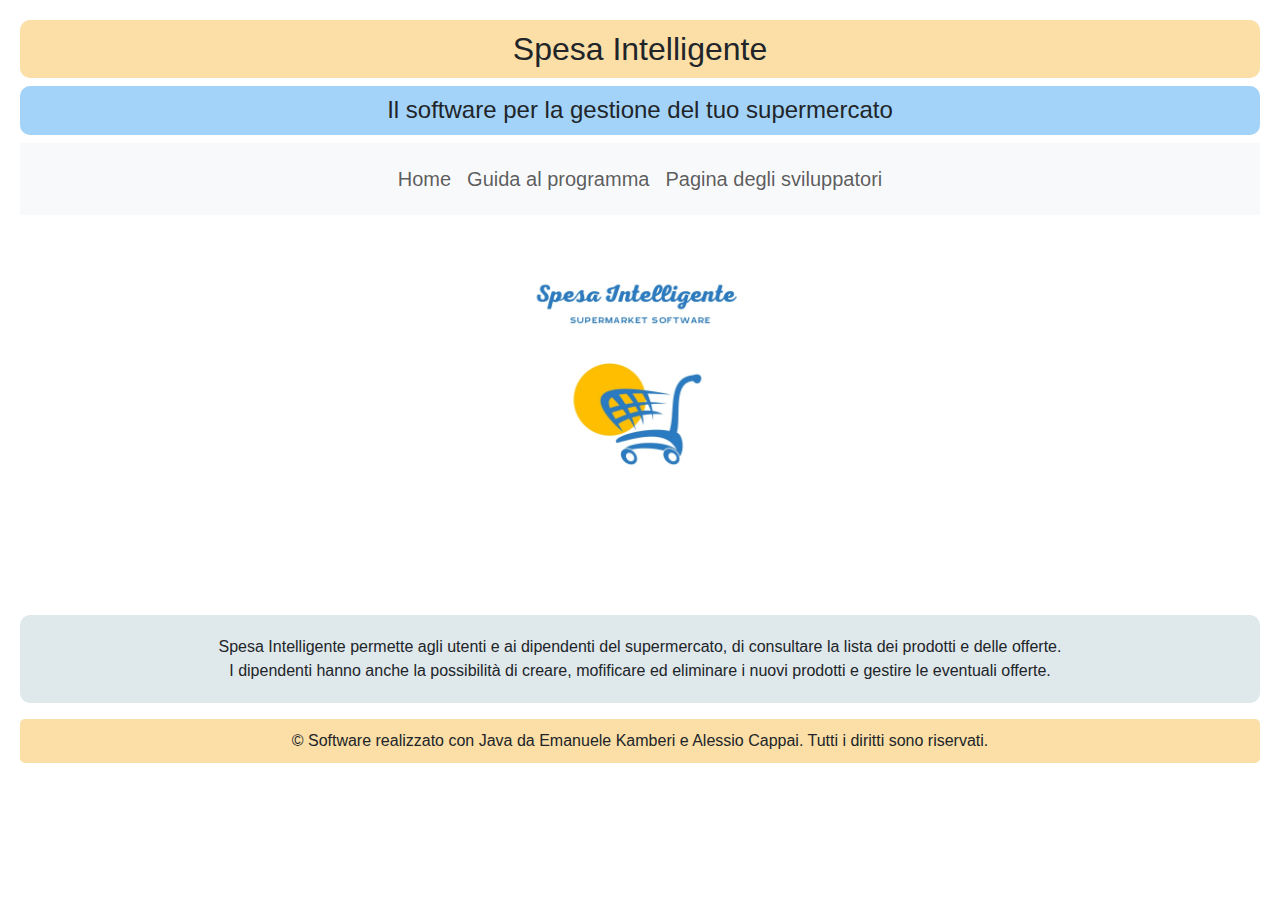
==== SpesaIntelligente pagina web/index.html @ dd9c65f7 "sito web" ====
<!DOCTYPE html>
<html lang="en">
<head>
    <meta charset="UTF-8">
    <meta name="viewport" content="width=device-width, initial-scale=1.0">
    <title>Programma Spesa Intelligente</title>
   <link rel="stylesheet" href="style.css">
   <link href="https://cdn.jsdelivr.net/npm/bootstrap@5.3.3/dist/css/bootstrap.min.css" rel="stylesheet" integrity="sha384-QWTKZyjpPEjISv5WaRU9OFeRpok6YctnYmDr5pNlyT2bRjXh0JMhjY6hW+ALEwIH" crossorigin="anonymous">
   <script src="https://cdn.jsdelivr.net/npm/bootstrap@5.3.3/dist/js/bootstrap.bundle.min.js" integrity="sha384-YvpcrYf0tY3lHB60NNkmXc5s9fDVZLESaAA55NDzOxhy9GkcIdslK1eN7N6jIeHz" crossorigin="anonymous"></script>
</head>
<body>


    <header>
        <h2>Spesa Intelligente</h2>
        <h4>Il software per la gestione del tuo supermercato</h4>
    
    <!-- Navbar -->
<nav class="navbar navbar-expand-lg navbar-light bg-light">
    <button class="navbar-toggler" type="button" data-toggle="collapse" data-target="#navbarNav" aria-controls="navbarNav" aria-expanded="false" aria-label="Toggle navigation">
    </button>
    <div class="navbar-brand mx-auto" id="navbarNav">
        <ul class="navbar-nav">
            <li class="nav-item active">
                <a class="nav-link" href="index.html">Home</a>
            </li>
            <li class="nav-item">
                <a class="nav-link" href="guida.html">Guida al programma</a>
            </li>
            <li class="nav-item">
                <a class="nav-link" href="sviluppatori.html">Pagina degli sviluppatori</a>
            </li>
        </ul>
    </div>
</nav>

<!-- Bootstrap JS, Popper.js, and jQuery -->
<script src="https://code.jquery.com/jquery-3.5.1.slim.min.js"></script>
<script src="https://cdn.jsdelivr.net/npm/@popperjs/core@2.5.4/dist/umd/popper.min.js"></script>
<script src="https://maxcdn.bootstrapcdn.com/bootstrap/4.5.2/js/bootstrap.min.js"></script>
    
        <img src="img/logo.jpg" alt="logo" height="400px" width="400">
    </header>



<p>Spesa Intelligente permette agli utenti e ai dipendenti del supermercato, di consultare la lista dei prodotti e delle offerte. <br>
    I dipendenti hanno anche la possibilità di creare, mofificare ed eliminare i nuovi prodotti e gestire le eventuali offerte.
</p>


<footer>
    <span>© Software realizzato con Java da Emanuele Kamberi e Alessio Cappai. Tutti i diritti sono riservati.</span>
</footer>

</body>

</html>
---- SpesaIntelligente pagina web/style.css ----
body
{
padding: 20px;
text-align: justify;
background-color: white;
border-radius: 5px;
font-family: Verdana, Geneva, Tahoma, sans-serif;

}
header
{
    text-align: center;
    border-radius: 5px;
    font-family: Verdana, Geneva, Tahoma, sans-serif
}

img 
{
text-align: center;
border-radius: 10px;
font-family: Verdana, Geneva, Tahoma, sans-serif;
}

h2
{
    padding: 10px;
    text-align: center;
    background-color:rgb(251, 223, 167);
    border-radius: 10px;  
    font-family:Verdana, Geneva, Tahoma, sans-serif;
}
h3
{
    padding: 20px;
    text-align: center;
    background-color:rgb(223, 232, 235);
    border-radius: 10px;
    font-family:Verdana, Geneva, Tahoma, sans-serif
}
h4
{
    padding: 10px;
    text-align: center;
    background-color:rgb(163, 211, 248);
    border-radius: 10px;   
    font-family:Verdana, Geneva, Tahoma, sans-serif
}

h5
{
    padding: 10px;
    text-align: center;
    background-color:rgb(250, 233, 202);
    border-radius: 10px;   
    font-family:Verdana, Geneva, Tahoma, sans-serif
}
p
{
    padding: 20px;
    text-align: center;
    background-color:rgb(223, 232, 235);
    border-radius: 10px;
    font-family:Verdana, Geneva, Tahoma, sans-serif
}

footer
{
    background-color:rgb(251, 223, 167);
    text-align: center;
    border-radius: 5px;
    padding: 10px;
    font-family:Verdana, Geneva, Tahoma, sans-serif
}

img
{
padding:10px;
border-radius: 20px;

}
.box 
{
    text-align: center;
}
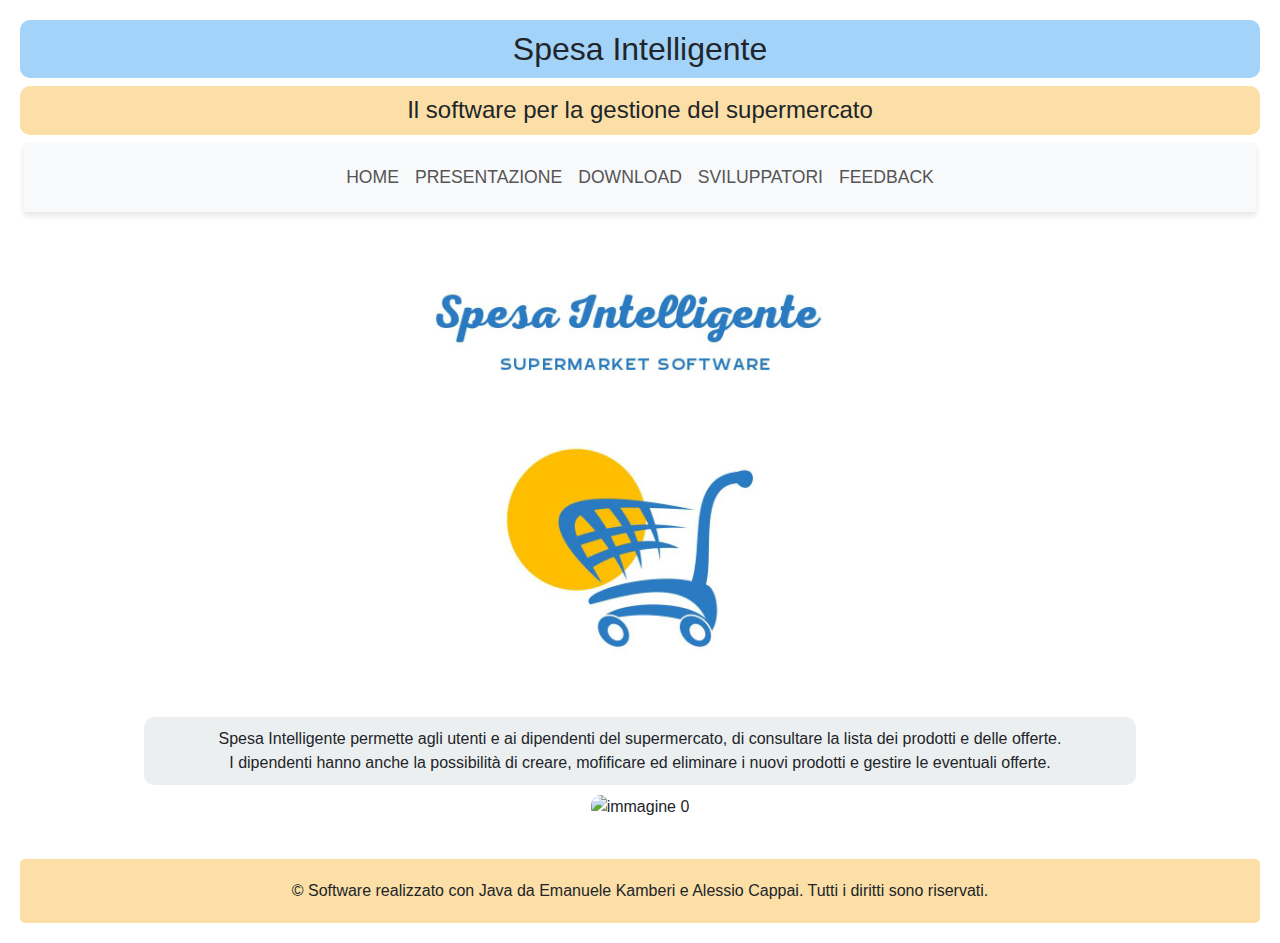
==== commit 0802bc90: "pagina web aggiornata" ====
--- a/SpesaIntelligente pagina web/index.html
+++ b/SpesaIntelligente pagina web/index.html
@@ -3,51 +3,63 @@
 <head>
     <meta charset="UTF-8">
     <meta name="viewport" content="width=device-width, initial-scale=1.0">
+    <!--Metadati-->
+    <meta name="keywords" content="spesa, supermercato, offerte, gestione prodotti, sito spesa">
+    <meta name="description" content="Spesa Intelligente permette agli utenti e ai dipendenti del supermercato di consultare la lista dei prodotti e delle offerte.">
+
     <title>Programma Spesa Intelligente</title>
    <link rel="stylesheet" href="style.css">
    <link href="https://cdn.jsdelivr.net/npm/bootstrap@5.3.3/dist/css/bootstrap.min.css" rel="stylesheet" integrity="sha384-QWTKZyjpPEjISv5WaRU9OFeRpok6YctnYmDr5pNlyT2bRjXh0JMhjY6hW+ALEwIH" crossorigin="anonymous">
    <script src="https://cdn.jsdelivr.net/npm/bootstrap@5.3.3/dist/js/bootstrap.bundle.min.js" integrity="sha384-YvpcrYf0tY3lHB60NNkmXc5s9fDVZLESaAA55NDzOxhy9GkcIdslK1eN7N6jIeHz" crossorigin="anonymous"></script>
 </head>
 <body>
-
+    <h2>Spesa Intelligente</h2>
+    <h4>Il software per la gestione del supermercato</h4>
 
     <header>
-        <h2>Spesa Intelligente</h2>
-        <h4>Il software per la gestione del tuo supermercato</h4>
     
     <!-- Navbar -->
-<nav class="navbar navbar-expand-lg navbar-light bg-light">
-    <button class="navbar-toggler" type="button" data-toggle="collapse" data-target="#navbarNav" aria-controls="navbarNav" aria-expanded="false" aria-label="Toggle navigation">
-    </button>
-    <div class="navbar-brand mx-auto" id="navbarNav">
-        <ul class="navbar-nav">
-            <li class="nav-item active">
-                <a class="nav-link" href="index.html">Home</a>
-            </li>
-            <li class="nav-item">
-                <a class="nav-link" href="guida.html">Guida al programma</a>
-            </li>
-            <li class="nav-item">
-                <a class="nav-link" href="sviluppatori.html">Pagina degli sviluppatori</a>
-            </li>
-        </ul>
-    </div>
-</nav>
+    <nav class="navbar navbar-expand-lg navbar-light bg-light">
+        <button class="navbar-toggler" type="button" data-toggle="collapse" data-target="#navbarNav" aria-controls="navbarNav" aria-expanded="false" aria-label="Toggle navigation">
+        </button>
+        <div class="navbar-brand mx-auto" id="navbarNav">
+            <ul class="navbar-nav">
+                <li class="nav-item">
+                    <a class="nav-link" href="index.html">HOME</a>
+                </li>
+                <li class="nav-item">
+                    <a class="nav-link" href="guida.html">PRESENTAZIONE</a>
+                </li>
+                <li class="nav-item">
+                    <a class="nav-link" href="download.html">DOWNLOAD</a>
+                </li>
+                <li class="nav-item">
+                    <a class="nav-link" href="sviluppatori.html">SVILUPPATORI</a>
+                </li>
+                <li class="nav-item">
+                    <a class="nav-link" href="feedback.html">FEEDBACK</a>
+                </li>
+            </ul>
+        </div>
+    </nav>
 
 <!-- Bootstrap JS, Popper.js, and jQuery -->
 <script src="https://code.jquery.com/jquery-3.5.1.slim.min.js"></script>
 <script src="https://cdn.jsdelivr.net/npm/@popperjs/core@2.5.4/dist/umd/popper.min.js"></script>
 <script src="https://maxcdn.bootstrapcdn.com/bootstrap/4.5.2/js/bootstrap.min.js"></script>
     
-        <img src="img/logo.jpg" alt="logo" height="400px" width="400">
+
+    <img src="img/logo.jpg" alt="logo" height="500px" width="600">
     </header>
 
 
+    <p class="index">Spesa Intelligente permette agli utenti e ai dipendenti del supermercato, di consultare la lista dei prodotti e delle offerte. <br>
+    I dipendenti hanno anche la possibilità di creare, mofificare ed eliminare i nuovi prodotti e gestire le eventuali offerte.
+    </p>
 
-<p>Spesa Intelligente permette agli utenti e ai dipendenti del supermercato, di consultare la lista dei prodotti e delle offerte. <br>
-    I dipendenti hanno anche la possibilità di creare, mofificare ed eliminare i nuovi prodotti e gestire le eventuali offerte.
-</p>
-
+    <center>
+    <img src="https://cdn.pixabay.com/photo/2022/08/01/07/59/vegetables-7357585_1280.png" alt="immagine 0" width="400px" height="400px">
+    </center>
 
 <footer>
     <span>© Software realizzato con Java da Emanuele Kamberi e Alessio Cappai. Tutti i diritti sono riservati.</span>
--- a/SpesaIntelligente pagina web/style.css
+++ b/SpesaIntelligente pagina web/style.css
@@ -12,7 +12,8 @@
 {
     text-align: center;
     border-radius: 5px;
-    font-family: Verdana, Geneva, Tahoma, sans-serif
+    font-family: Verdana, Geneva, Tahoma, sans-serif;
+
 }
 
 img 
@@ -22,55 +23,74 @@
 font-family: Verdana, Geneva, Tahoma, sans-serif;
 }
 
+h1
+{
+margin: 0px 20px;
+padding: 10px;
+text-align: center;
+background-color:rgb(251, 223, 167);
+border-radius: 20px;  
+font-family:Verdana, Geneva, Tahoma, sans-serif;
+}
+
 h2
 {
+    margin: 0px;
+    padding: 10px;
+    text-align: center;
+    background-color:rgb(163, 211, 248);
+    border-radius: 10px;  
+    font-family:Verdana, Geneva, Tahoma, sans-serif;
+}
+h3
+{
+    margin: 0px;
+    padding: px;
+    text-align: center;
+    background-color:rgb(255, 255, 255);
+    border-radius: 10px;
+    font-family:Verdana, Geneva, Tahoma, sans-serif;
+}
+h4
+{
+    margin: auto;
     padding: 10px;
     text-align: center;
     background-color:rgb(251, 223, 167);
-    border-radius: 10px;  
-    font-family:Verdana, Geneva, Tahoma, sans-serif;
-}
-h3
-{
+    border-radius: 10px;   
+    font-family:Verdana, Geneva, Tahoma, sans-serif;
+}
+
+h5
+{   
+    
+    padding: 10px;
+    text-align: center;
+    background-color:rgb(202, 229, 250);
+    border-radius: 10px;   
+    font-family:Verdana, Geneva, Tahoma, sans-serif;
+    
+}
+
+p
+{   
+    
+    padding: 10px;
+    text-align: center;
+    background-color:rgb(236, 239, 240);
+    border-radius: 10px;
+    font-family:Verdana, Geneva, Tahoma, sans-serif;
+
+}
+
+footer
+{
+    background-color:rgb(251, 223, 167);
+    text-align: center;
+    border-radius: 5px;
     padding: 20px;
-    text-align: center;
-    background-color:rgb(223, 232, 235);
-    border-radius: 10px;
-    font-family:Verdana, Geneva, Tahoma, sans-serif
-}
-h4
-{
-    padding: 10px;
-    text-align: center;
-    background-color:rgb(163, 211, 248);
-    border-radius: 10px;   
-    font-family:Verdana, Geneva, Tahoma, sans-serif
-}
-
-h5
-{
-    padding: 10px;
-    text-align: center;
-    background-color:rgb(250, 233, 202);
-    border-radius: 10px;   
-    font-family:Verdana, Geneva, Tahoma, sans-serif
-}
-p
-{
-    padding: 20px;
-    text-align: center;
-    background-color:rgb(223, 232, 235);
-    border-radius: 10px;
-    font-family:Verdana, Geneva, Tahoma, sans-serif
-}
-
-footer
-{
-    background-color:rgb(251, 223, 167);
-    text-align: center;
-    border-radius: 5px;
-    padding: 10px;
-    font-family:Verdana, Geneva, Tahoma, sans-serif
+    font-family:Verdana, Geneva, Tahoma, sans-serif;
+    margin-top: 30px;
 }
 
 img
@@ -82,4 +102,119 @@
 .box 
 {
     text-align: center;
+}
+
+
+.navbar {
+    box-shadow: 0 4px 6px rgba(0, 0, 0, 0.1);
+    transition: all 0.3s ease-in-out;
+    margin-bottom: 5px;
+    margin-left: 4px;
+    margin-right: 4px;
+}
+
+.navbar-brand {
+    font-weight: bold;
+    font-size: 1.5rem;
+}
+
+.navbar-nav .nav-item .nav-link {
+    font-size: 1.1rem;
+    font-weight: 500;
+    color: #555;
+    transition: color 0.3s ease-in-out;
+    padding: 0.5rem 1rem;
+    border-radius: 5px;
+}
+
+.navbar-nav .nav-item .nav-link:hover {
+    color: #fff;
+    background-color: #007bff;
+}
+
+.navbar-nav .nav-item.active .nav-link {
+    color: #fff;
+    background-color: #007bff;
+}
+
+@media (max-width: 992px) {
+    .navbar-nav {
+        background-color: #f8f9fa;
+        margin-top: 10px;
+    }
+    .navbar-nav .nav-item {
+        margin-bottom: 10px;
+    }
+}
+
+.feedback-form {
+        margin: auto;
+        min-width: 80%;
+        max-width: 600px;
+        background: #fff;
+        padding: 10px;
+        box-shadow: 0 4px 8px rgba(0, 0, 0, 0.1);
+        border-radius: 10px;
+        
+    }
+    .feedback-form h2 {
+        margin-bottom: 20px;
+        font-weight: bold;
+        color: #343a40;
+    }
+    .btn-custom {
+        background-color: #007bff;
+        color: #fff;
+    }
+    .btn-custom:hover {
+        background-color: #0056b3;
+        color: #fff;
+    }
+
+
+.download
+{
+margin: auto;
+width:75%;
+height:50%;
+margin-bottom: 25px;
+}
+
+.index
+{
+margin: auto;
+width:80%; 
+}
+
+.modulo-feedback
+{
+margin: auto;
+width:75%;
+height:0%;
+margin-bottom: 25px;
+margin-top: 50px;
+}
+
+
+.container {
+    display: flex;
+    gap:6%; /* Spazio tra i campi */
+}
+
+.photo-field {
+    width: 100%;
+    height: 100%x;
+    background-color: #ddd;
+    display: flex;
+    justify-content: center;
+    align-items: center;
+    border: 2px solid #ccc;
+    border-radius: 10px;
+    overflow: hidden;
+}
+
+.photo-field img {
+    max-width: 100%;
+    max-height: 100%;
+    object-fit: cover;
 }